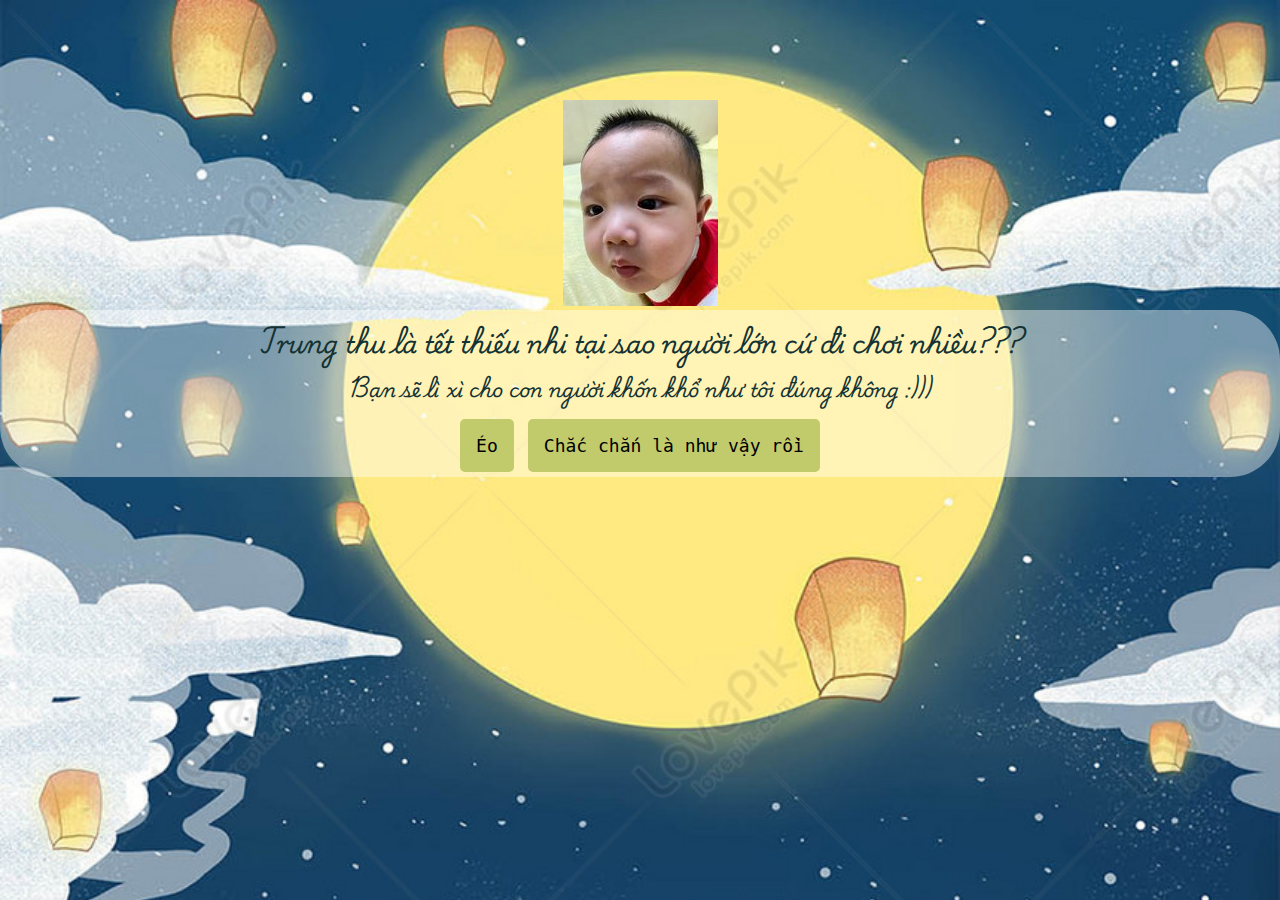
==== index.html @ 5c8e82fe "xintientrungthu" ====
<!DOCTYPE html>
<html lang="en">
<head>
        <meta charset="UTF-8">
        <meta name="viewport" content="width=device-width, initial-scale=1.0">
        <title>Document</title>
        <link rel="stylesheet" href="style.css">
        <link rel="preconnect" href="https://fonts.googleapis.com">
        <link rel="preconnect" href="https://fonts.gstatic.com" crossorigin>
        <link href="https://fonts.googleapis.com/css2?family=Playwrite+CU:wght@100..400&display=swap" rel="stylesheet">
</head>
<body>
        <div id="content">
                <img src="458198495_499959572752359_208841140496050301_n.jpg" alt="" id="myImage">
                <div class="boxchoose">
                        <h2>Trung thu là tết thiếu nhi tại sao người lớn cứ đi chơi nhiều???</h2>
                        <h3>Bạn sẽ lì xì cho con người khốn khổ như tôi đúng không :)))</h3>
                        <div id="listbutton">
                                <button id="no">Éo</button>
                                <button id="yes" style="
                                animation: shakeBtn 0.5s infinite alternate;
                                "><a href="QR.html" style="text-decoration: none;
                                color: #000;">Chắc chắn là như vậy rồi</a></button>
                                <!-- <p id="message" style="display: none;">Congratulations! You have reached the maximum size of Yes!</p> -->
                        </div>
                </div>
        </div>
        <script>
//----------------------------------------------------------------------------------------------------------------//
                const noButton = document.getElementById('no');
                const yesButton = document.getElementById('yes');
                const container = document.getElementById('listbutton');
                const img = document.getElementById('myImage');
                // const message = document.getElementById('message'); // Thẻ chứa đoạn text

                // Biến để lưu trữ kích thước hiện tại của nút Yes
                let currentScale = 1;
                const maxScale = 5; // Kích thước tối đa cho nút Yes

                // Hàm để di chuyển nút No đến vị trí ngẫu nhiên
                noButton.addEventListener('mouseover', function() {
                const containerRect = container.getBoundingClientRect();
                const buttonRect = noButton.getBoundingClientRect();

                // Tính toán vị trí ngẫu nhiên nhưng vẫn đảm bảo nút không bị trượt ra khỏi container
                const maxLeft = containerRect.width - buttonRect.width;
                const maxTop = containerRect.height - buttonRect.height;

                const randomX = Math.random() * maxLeft;
                const randomY = Math.random() * maxTop;

                noButton.style.position = 'absolute';
                noButton.style.left = `${randomX}px`;
                noButton.style.top = `${randomY}px`;
                
                

                // Tăng kích thước của nút Yes khi di chuột vào nút No
                if (currentScale < maxScale) {
                        currentScale += 0.5; // Tăng kích thước một lượng nhỏ
                        yesButton.style.transform = `scale(${currentScale})`;
                }
                // Ẩn nút No khi kích thước của Yes đạt giá trị tối đa
                if (currentScale >= maxScale) {
                        noButton.style.display = 'none'; // Hoặc sử dụng visibility: 'hidden'
                        img.src = "https://scontent.fhan20-1.fna.fbcdn.net/v/t1.15752-9/457039833_2448752845327883_1957068904791602829_n.jpg?_nc_cat=103&ccb=1-7&_nc_sid=9f807c&_nc_ohc=U30gahckG7UQ7kNvgFNN3Zy&_nc_ht=scontent.fhan20-1.fna&oh=03_Q7cD1QGhuwMeBPk1b0RNiejSKaNbjFT8pKKaTSRRWzBmWQU3KA&oe=67014DD5"; // Thay đổi URL ảnh mới
                        img.style.width = "300px"; // Thay đổi kích thước chiều rộng
                        img.style.height = "300px"; // Thay đổi kích thước chiều cao
                        // message.style.display = 'block';
                        alert('CÓ CHO NHANH KHÔNG THÌ BẢO, CẢNH CÁO MỘT LẦN THÔI');
                }
                });
        </script>
</body>
</html>
---- style.css ----
* {
    margin: 0;
    padding: 0;
    box-sizing: border-box;
}

html {
    width: 100%;
    /* height: 300px; */
    background-image: url(lovepik-mid-autumn-poster-background-image_401597363.jpg);
    background-repeat: no-repeat;
    background-size: cover;
    /* background-position: center; 
    background-repeat: no-repeat;  */
}
#content {
    text-align: center;
    margin-top: 100px;
    position: relative;
}


#content img {
    height: 30%;
}

#content h3,h2{
    color: #133233;
    font-family: "Playwrite CU", cursive;
}
#content .boxchoose {
    background-color: #ffffff6b;
    border: none;
    font-family: inherit;
    padding: 5px 10px;
    border-radius: 50px;
    cursor: pointer;
}
#content #listbutton {
    margin-top: 10px;
    /* position: absolute; */
}
#content button {
    cursor: pointer;
    padding: 15px;
    font-size: 18px;
    font-family: monospace;
    outline: 0;
    border: 1px solid transparent;
    border-radius: 5px;
    transition: all 0.5s ease;
    background-color: #c2cb6c;
    margin: 0 5px;
}
#content button:hover {
    background-color: #e6eb25;
    transform: scale(1.1);
}
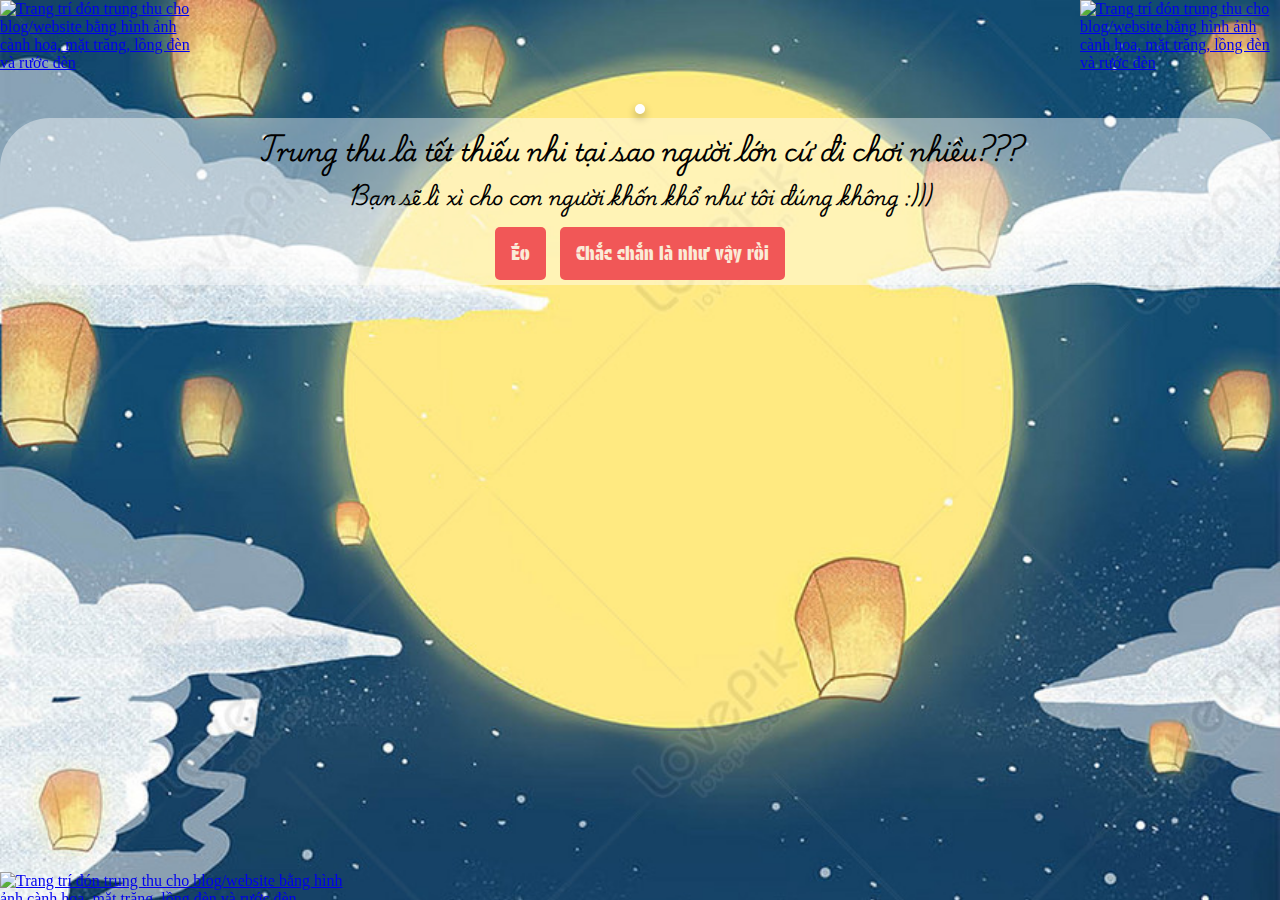
==== commit a787d197: "sua" ====
--- a/index.html
+++ b/index.html
@@ -7,11 +7,19 @@
         <link rel="stylesheet" href="style.css">
         <link rel="preconnect" href="https://fonts.googleapis.com">
         <link rel="preconnect" href="https://fonts.gstatic.com" crossorigin>
+        <link rel="preconnect" href="https://fonts.googleapis.com">
+        <link rel="preconnect" href="https://fonts.gstatic.com" crossorigin>
+        <link href="https://fonts.googleapis.com/css2?family=Protest+Guerrilla&display=swap" rel="stylesheet">
         <link href="https://fonts.googleapis.com/css2?family=Playwrite+CU:wght@100..400&display=swap" rel="stylesheet">
+        
 </head>
 <body>
+        <a class="codepro-trungthu-left" href="#"><img alt="Trang trí đón trung thu cho blog/website bằng hình ảnh cành hoa, mặt trăng, lồng đèn và rước đèn" src="https://blogger.googleusercontent.com/img/b/R29vZ2xl/AVvXsEiDRQDNRDJSlZRrIKuZRomBtjjivs-t1jfwB6IkfhvQKmELLo39koAHruvvI8AbA36-9RS9kfmmFhRS7fkUrw3WyDaPnOdaaQJD_2O9hha27XTfL1AXaa6eQzPwcSXGJYSDh3tjOxxqIjjg/s0/canh-hoa-long-den-trung-thu.png"/></a>
+        <a class="codepro-trungthu-right" href="#"><img alt="Trang trí đón trung thu cho blog/website bằng hình ảnh cành hoa, mặt trăng, lồng đèn và rước đèn" src="https://blogger.googleusercontent.com/img/b/R29vZ2xl/AVvXsEiw6yXD0rFuvZkHIkxbuOnoa79ka3vPpJcf1xiyDFKBTAbhwCrGnRRZWrGIYURFqO-f5dSLLfJYTcDix5QYdk2eMXzShs4RMX4s27Maq6qnyhVE7KDl72Cs8p_tS_PxjDA-8e1QziNUBhZW/s0/mat-trang-long-den-trung-thu.png"/></a>
+        <a class="codepro-trungthu-bottom" href="#"><img alt="Trang trí đón trung thu cho blog/website bằng hình ảnh cành hoa, mặt trăng, lồng đèn và rước đèn" src="https://blogger.googleusercontent.com/img/b/R29vZ2xl/AVvXsEin1CJgORKie1yLvYVC3U8v7pL3Q5xMwchSkN9c0xaVLaRIFzyPzqXVM_dwFH_pAPLz_sPH7p6dUVqWKdnja7rhBQxY4r6ZaG7id6ZBf1FxmhQbSPJDo4oAPJ4F_VA0tbEvQxu93rm78FsX/s0/ruoc-den-trung-thu.png"/></a>
+        
         <div id="content">
-                <img src="458198495_499959572752359_208841140496050301_n.jpg" alt="" id="myImage">
+                <img src="https://scontent.fhan20-1.fna.fbcdn.net/v/t1.15752-9/457039833_2448752845327883_1957068904791602829_n.jpg?_nc_cat=103&ccb=1-7&_nc_sid=9f807c&_nc_ohc=U30gahckG7UQ7kNvgFNN3Zy&_nc_ht=scontent.fhan20-1.fna&oh=03_Q7cD1QGhuwMeBPk1b0RNiejSKaNbjFT8pKKaTSRRWzBmWQU3KA&oe=67014DD5" alt="" id="myImage">
                 <div class="boxchoose">
                         <h2>Trung thu là tết thiếu nhi tại sao người lớn cứ đi chơi nhiều???</h2>
                         <h3>Bạn sẽ lì xì cho con người khốn khổ như tôi đúng không :)))</h3>
@@ -20,11 +28,18 @@
                                 <button id="yes" style="
                                 animation: shakeBtn 0.5s infinite alternate;
                                 "><a href="QR.html" style="text-decoration: none;
-                                color: #000;">Chắc chắn là như vậy rồi</a></button>
+                                color: antiquewhite;">Chắc chắn là như vậy rồi</a></button>
                                 <!-- <p id="message" style="display: none;">Congratulations! You have reached the maximum size of Yes!</p> -->
                         </div>
                 </div>
         </div>
+        <div class='contentz'>
+                <canvas class='star'></canvas>
+        </div>
+        <link href="https://cdn.leanhduc.pro.vn/utilities/multi-color-star-effects/style.css" rel="stylesheet"/>
+        <script src="https://cdn.leanhduc.pro.vn/jquery/3.6.0.min.js"></script>
+        <script src="https://cdn.leanhduc.pro.vn/utilities/multi-color-star-effects/main.js"></script>
+          
         <script>
 //----------------------------------------------------------------------------------------------------------------//
                 const noButton = document.getElementById('no');
@@ -38,7 +53,7 @@
                 const maxScale = 5; // Kích thước tối đa cho nút Yes
 
                 // Hàm để di chuyển nút No đến vị trí ngẫu nhiên
-                noButton.addEventListener('mouseover', function() {
+                noButton.addEventListener('click', function() {
                 const containerRect = container.getBoundingClientRect();
                 const buttonRect = noButton.getBoundingClientRect();
 
@@ -63,9 +78,6 @@
                 // Ẩn nút No khi kích thước của Yes đạt giá trị tối đa
                 if (currentScale >= maxScale) {
                         noButton.style.display = 'none'; // Hoặc sử dụng visibility: 'hidden'
-                        img.src = "https://scontent.fhan20-1.fna.fbcdn.net/v/t1.15752-9/457039833_2448752845327883_1957068904791602829_n.jpg?_nc_cat=103&ccb=1-7&_nc_sid=9f807c&_nc_ohc=U30gahckG7UQ7kNvgFNN3Zy&_nc_ht=scontent.fhan20-1.fna&oh=03_Q7cD1QGhuwMeBPk1b0RNiejSKaNbjFT8pKKaTSRRWzBmWQU3KA&oe=67014DD5"; // Thay đổi URL ảnh mới
-                        img.style.width = "300px"; // Thay đổi kích thước chiều rộng
-                        img.style.height = "300px"; // Thay đổi kích thước chiều cao
                         // message.style.display = 'block';
                         alert('CÓ CHO NHANH KHÔNG THÌ BẢO, CẢNH CÁO MỘT LẦN THÔI');
                 }
--- a/style.css
+++ b/style.css
@@ -13,6 +13,13 @@
     /* background-position: center; 
     background-repeat: no-repeat;  */
 }
+.codepro-trungthu-left{position:fixed;top:0;left:0;width:200px;z-index:1000}
+.codepro-trungthu-right{position:fixed;top:0;right:0;width:200px;z-index:9999}
+.codepro-trungthu-bottom{position:fixed;bottom:-8px;left:0;width:350px;z-index:9999}
+a>img {
+    width: 100%;
+}
+@media(max-width:1024px){.codepro-trungthu-left,.codepro-trungthu-right,.codepro-trungthu-bottom{display:none!important}}
 #content {
     text-align: center;
     margin-top: 100px;
@@ -21,13 +28,18 @@
 
 
 #content img {
-    height: 30%;
+    width: 320px;
+    border: 5px solid white; /* Viền trắng */
+    border-radius: 10px;
+    box-shadow: 0 4px 8px rgba(0, 0, 0, 0.3); /* Hiệu ứng bóng */
 }
 
 #content h3,h2{
     color: #133233;
     font-family: "Playwrite CU", cursive;
+    color:black;animation:myfirst 15s;animation-iteration-count:infinite;-webkit-animation:myfirst 15s;-webkit-animation-iteration-count:infinite;}@keyframes myfirst{0%{color:hsl(  10,90%,60% )}6%{color:hsl(  30,90%,60% )}12%{color:hsl(  50,90%,60% )}18%{color:hsl(  70,90%,60% )}24%{color:hsl(  90,90%,60% )}30%{color:hsl( 110,90%,60% )}36%{color:hsl( 130,90%,60% )}42%{color:hsl( 150,90%,60% )}48%{color:hsl( 170,90%,60% )}54%{color:hsl( 190,90%,60% )}60%{color:hsl( 210,90%,60% )}66%{color:hsl( 230,90%,60% )}72%{color:hsl( 250,90%,60% )}78%{color:hsl( 270,90%,60% )}84%{color:hsl( 290,90%,60% )}90%{color:hsl( 310,90%,60% )}96%{color:hsl( 330,90%,60% )}100%{color:hsl( 350,90%,60% )}}@-webkit-keyframes myfirst{0%{color:hsl(  10,90%,60% )}6%{color:hsl(  30,90%,60% )}12%{color:hsl(  50,90%,60% )}18%{color:hsl(  70,90%,60% )}24%{color:hsl(  90,90%,60% )}30%{color:hsl( 110,90%,60% )}36%{color:hsl( 130,90%,60% )}42%{color:hsl( 150,90%,60% )}48%{color:hsl( 170,90%,60% )}54%{color:hsl( 190,90%,60% )}60%{color:hsl( 210,90%,60% )}66%{color:hsl( 230,90%,60% )}72%{color:hsl( 250,90%,60% )}78%{color:hsl( 270,90%,60% )}84%{color:hsl( 290,90%,60% )}90%{color:hsl( 310,90%,60% )}96%{color:hsl( 330,90%,60% )}100%{color:hsl( 350,90%,60% )}
 }
+.codepro-auto-text{color:black;animation:myfirst 15s;animation-iteration-count:infinite;-webkit-animation:myfirst 15s;-webkit-animation-iteration-count:infinite;font-family:Arial;font-weight:bold;font-size:25px;text-decoration:none;text-align:center}@keyframes myfirst{0%{color:hsl(  10,90%,60% )}6%{color:hsl(  30,90%,60% )}12%{color:hsl(  50,90%,60% )}18%{color:hsl(  70,90%,60% )}24%{color:hsl(  90,90%,60% )}30%{color:hsl( 110,90%,60% )}36%{color:hsl( 130,90%,60% )}42%{color:hsl( 150,90%,60% )}48%{color:hsl( 170,90%,60% )}54%{color:hsl( 190,90%,60% )}60%{color:hsl( 210,90%,60% )}66%{color:hsl( 230,90%,60% )}72%{color:hsl( 250,90%,60% )}78%{color:hsl( 270,90%,60% )}84%{color:hsl( 290,90%,60% )}90%{color:hsl( 310,90%,60% )}96%{color:hsl( 330,90%,60% )}100%{color:hsl( 350,90%,60% )}}@-webkit-keyframes myfirst{0%{color:hsl(  10,90%,60% )}6%{color:hsl(  30,90%,60% )}12%{color:hsl(  50,90%,60% )}18%{color:hsl(  70,90%,60% )}24%{color:hsl(  90,90%,60% )}30%{color:hsl( 110,90%,60% )}36%{color:hsl( 130,90%,60% )}42%{color:hsl( 150,90%,60% )}48%{color:hsl( 170,90%,60% )}54%{color:hsl( 190,90%,60% )}60%{color:hsl( 210,90%,60% )}66%{color:hsl( 230,90%,60% )}72%{color:hsl( 250,90%,60% )}78%{color:hsl( 270,90%,60% )}84%{color:hsl( 290,90%,60% )}90%{color:hsl( 310,90%,60% )}96%{color:hsl( 330,90%,60% )}100%{color:hsl( 350,90%,60% )}}
 #content .boxchoose {
     background-color: #ffffff6b;
     border: none;
@@ -44,15 +56,18 @@
     cursor: pointer;
     padding: 15px;
     font-size: 18px;
-    font-family: monospace;
+    font-family: "Protest Guerrilla", sans-serif;
     outline: 0;
     border: 1px solid transparent;
     border-radius: 5px;
     transition: all 0.5s ease;
-    background-color: #c2cb6c;
+    background-color: #f15757;
     margin: 0 5px;
+    z-index: 9999;
+    color: antiquewhite;
 }
 #content button:hover {
-    background-color: #e6eb25;
+    background-color: #1b1b12;
     transform: scale(1.1);
-}+}
+
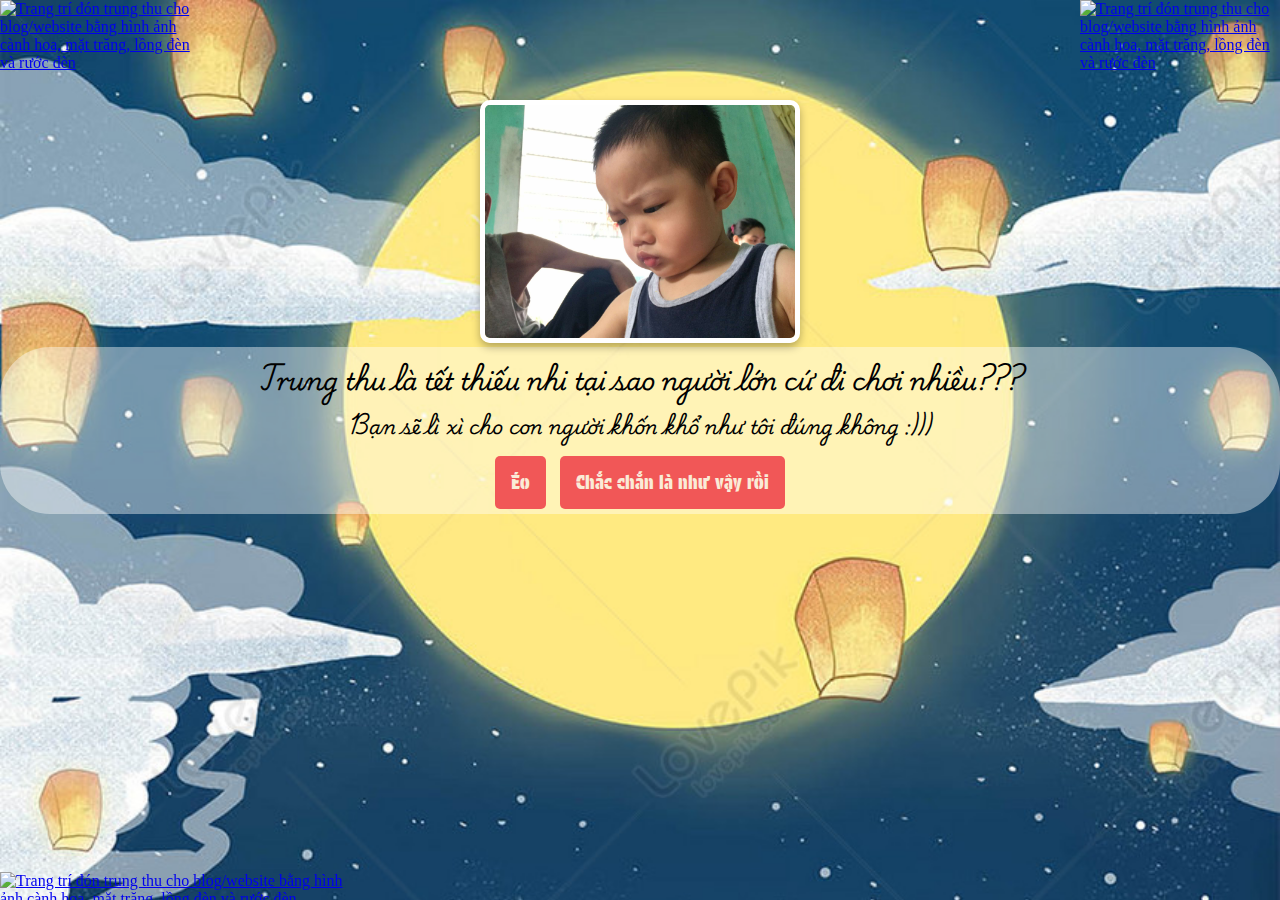
==== commit 2f0d0a09: "pic" ====
--- a/index.html
+++ b/index.html
@@ -19,7 +19,7 @@
         <a class="codepro-trungthu-bottom" href="#"><img alt="Trang trí đón trung thu cho blog/website bằng hình ảnh cành hoa, mặt trăng, lồng đèn và rước đèn" src="https://blogger.googleusercontent.com/img/b/R29vZ2xl/AVvXsEin1CJgORKie1yLvYVC3U8v7pL3Q5xMwchSkN9c0xaVLaRIFzyPzqXVM_dwFH_pAPLz_sPH7p6dUVqWKdnja7rhBQxY4r6ZaG7id6ZBf1FxmhQbSPJDo4oAPJ4F_VA0tbEvQxu93rm78FsX/s0/ruoc-den-trung-thu.png"/></a>
         
         <div id="content">
-                <img src="https://scontent.fhan20-1.fna.fbcdn.net/v/t1.15752-9/457039833_2448752845327883_1957068904791602829_n.jpg?_nc_cat=103&ccb=1-7&_nc_sid=9f807c&_nc_ohc=U30gahckG7UQ7kNvgFNN3Zy&_nc_ht=scontent.fhan20-1.fna&oh=03_Q7cD1QGhuwMeBPk1b0RNiejSKaNbjFT8pKKaTSRRWzBmWQU3KA&oe=67014DD5" alt="" id="myImage">
+                <img src="457039833_2448752845327883_1957068904791602829_n.jpg" alt="" id="myImage">
                 <div class="boxchoose">
                         <h2>Trung thu là tết thiếu nhi tại sao người lớn cứ đi chơi nhiều???</h2>
                         <h3>Bạn sẽ lì xì cho con người khốn khổ như tôi đúng không :)))</h3>
